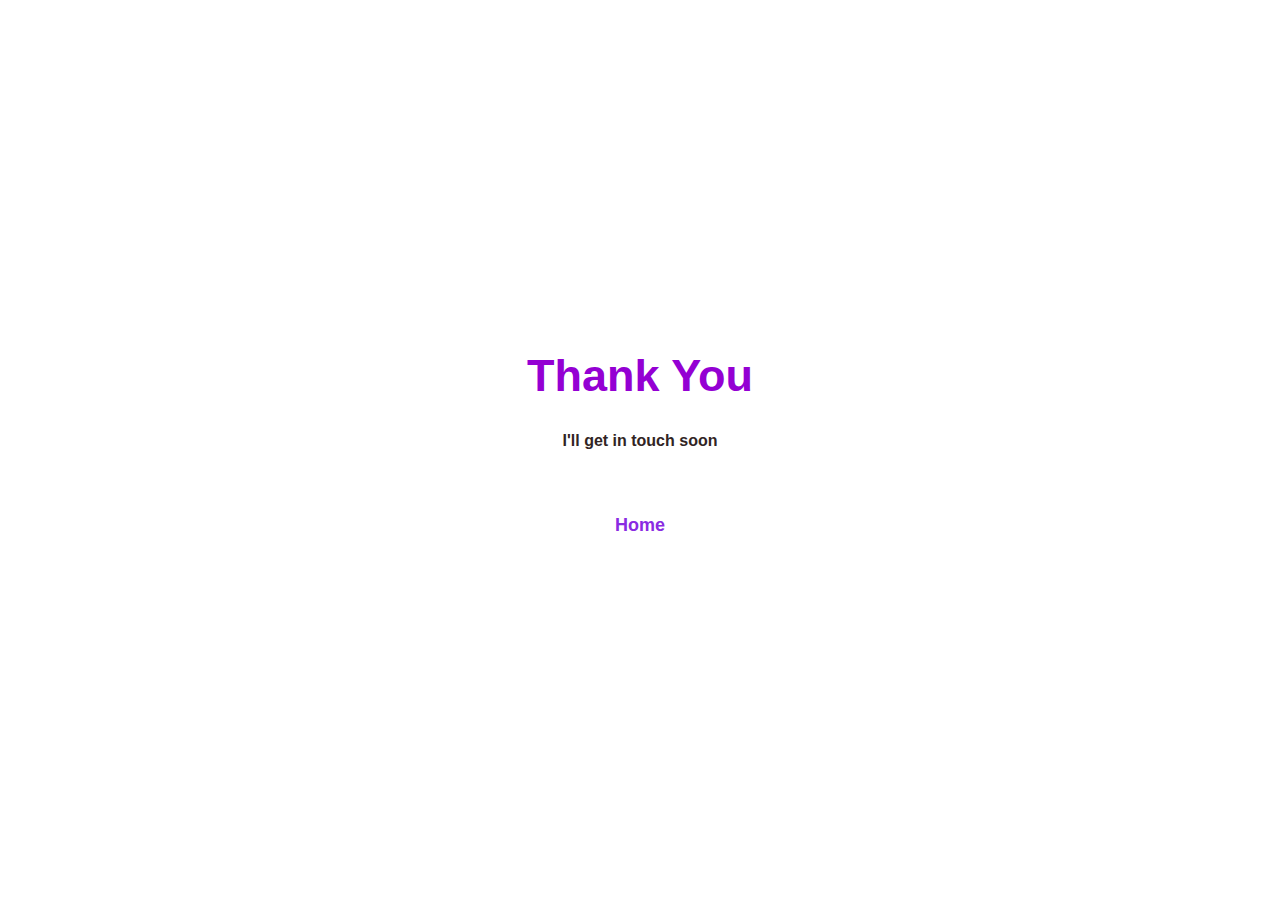
==== thankyou.html @ 3bcce391 "adicionado projeto" ====
<!DOCTYPE html>
<html lang="en">
<head>
    <meta charset="UTF-8">
    <meta http-equiv="X-UA-Compatible" content="IE=edge">
    <meta name="viewport" content="width=device-width, initial-scale=1.0">
    <link rel="stylesheet" href="css/style.css">
    <title>e-mail sent</title>
</head>
<body class="main-um">
    <h1 class="text-um">Thank You</h1>
    <p class="paragrafo-um">I'll get in touch soon</p>
    <a href="index.html" class="btn-um">Home</a>
</body>
</html>
---- css/style.css ----
* { 
    margin: 0;
    padding: 0;
    box-sizing: border-box;
    font-family: 'Poppins', sans-serif;
}

/* CONFIGURAÇÕES GERAIS */

body {
    background-color: white;
    height: 100vh;
    font-weight: bold;
}

.Download button{
     padding: 5px 40px;
    font-size: 18px;
    font-weight: 550;
    background-color: rgb(221, 219, 222);
    border: 0;
    border-radius: 30px;
    cursor: pointer;
    transition: .2s;

}

.btn-contato button{
    padding: 5px 40px;
    font-size: 18px;
    font-weight: 550;
    background-color: rgb(221, 219, 222);
    border: 0;
    border-radius: 30px;
    cursor: pointer;
    transition: .2s;
}

.btn-contato {
    padding-left: 0px;
    padding-right: 32px;
    transition: .6s;
}


.interface{
    max-width: 1280px;
    margin: 0 auto;
}

header {
    padding: 40px 4%;  
}

header > .interface{
    display: flex;
    align-items: center;
    justify-content: space-between;
}

header a {
    color: black;
    text-decoration: none;
    display: inline-block;
    transition: .2s;    
}

header nav.menu-navegacao a:hover {
    color: darkviolet;
    transform: scale(1.10);
}

header nav.menu-navegacao ul{
    font-size: 15px;
  
}

header nav ul {
    list-style-type: none;
}


header nav.menu-navegacao ul li {
    display: inline-block;
    padding: 0 40px;
}

.btn-contato button:hover{
    box-shadow: 0px 0px 8px rgb(21, 21, 21);
    transform: scale(1.05);
}

.Download button:hover{
    box-shadow: 0px 0px 8px rgb(21, 21, 21);
    transform: scale(1.05);
}



h2.titulo {
    color: black;
    font-size: 38px;
    text-align: center;
}

h2.titulo span {
    color: darkviolet;
}
.link-sem-sublinhado {
    text-decoration: none;
}

.abrir-list {
    display: none;
}

/* estilo menu-mobile */
.abrir-list i{
    color: darkviolet;
    font-size: 40px;
}

.menu-mobile{
    background-color: rgba(255, 255, 255, 0.925);
    height: 100vh;
    position: fixed;
    top: 0;
    right: 0;
    z-index: 99999;
    width: 0%;
    overflow-x: hidden;
    transition: .5s;
}

.menu-mobile.abrir-menu{
    width: 70%;
}
.menu-mobile.abrir-menu ~ .overlay-menu{
    display: block;
}


.menu-mobile .btn-fechar{
    padding: 20px 5%;
}

.menu-mobile .btn-fechar i{
    color: rgb(94, 91, 95);
    font-size: 30px;
}

.menu-mobile nav ul{
    text-align: right;
}

.menu-mobile nav ul li a{
    color: darkviolet;
    font-size: 20px;
    font-weight: 650;
    padding: 20px 8%;
    display: block;

}

.menu-mobile nav ul li a:hover{
    background-color: rgb(197, 194, 198);
    color: #000;
}

.overlay-menu{
    background-color: rgba(0, 0, 0, 0.582);
    width: 100%;
    height: 100%;
    position: fixed;
    top: 0;
    left: 0;
    z-index: 88888;
    display: none;
}

/*  ESTILO TOPO DO SITE */
/* SEÇÃO DO TOPO SITE */
section.topo-do-site {
    padding: 40px 4%;
}

section.topo-do-site .flex {
    align-items: center;
    justify-content: center;
    gap: 100px;
}

.topo-do-site h1 {
    color: darkviolet;
    font-size: 42px;
    line-height: 40px;
}


.topo-do-site .txt-topo-site p {
    color: rgb(28, 27, 27);
    margin: 40px 0;
}

.img-topo-site {
    text-align: center; 
    height: 600px;
    margin: 20px;
}

.topo-do-site .img-topo-site img {
    position: relative;
    animation: flutuar 2s ease-in-out infinite alternate;
}

@keyframes flutuar {
    0% {
        top: 0;
    }
    100% {
        top: 25px;
    }
}


.logo img {
    width: 230px;
    height: 230px;
}

.menu-navegacao ul{
    padding-right: 60px;
}


.interface .contato {
    margin-top: -96px;
    margin-left: 28px;
}

.interface .contato button {
    width: 120px;
    padding: 10px 15px;
    background-color: darkviolet;
    color: rgb(14, 13, 13);
    border: 0;
    border-radius: 15px;
    font-weight: 700;
    cursor: pointer;
    transition: 0.2s;
}

.interface .contato button:hover {
    box-shadow: 0px 0px 8px darkviolet;
    transform: scale(1.05);
}

.btn-entre-em-contato button {
    padding: 10px 40px;
    font-size: 15px;
    font-weight: 700;
    color: black;
    background-color: darkviolet;
    border: 0;
    border-radius: 30px;
    cursor: pointer;
    transition: 0.4s;
}


.btn-entre-em-contato button:hover {
    transform: scale(1.10);
}

.flex {
    display: flex;
    margin: auto;
    gap: 100%;
    
}

.alto {
    margin-bottom: 5px;
    padding-top: 15px;
}



button:hover,
form .btn-enviar input:hover {
    box-shadow: 0px 0px 8px darkviolet;
    transform: scale(1.05);
}


/* SEÇÃO DE ESPECIALIDADES */
section.especialidades {
    padding: 40px 4%;
}

section.especialidades .flex {
    gap: 60px;
    margin-top: 80px;
}

.especialidades .especialidades-box {
    color: black;
    padding: 30px;
    border-radius: 20px;
    margin-top: 45px;
    transition: .2s;
    cursor: pointer;
}

.especialidades .especialidades-box:hover{
    transform: scale(1.05);
    box-shadow: 0 0 8px darkviolet;
}

.especialidades .especialidades-box i {
    font-size: 40px;
    color: darkviolet;
}

.especialidades .especialidades-box p {
    font-size: 15px;
}

.especialidades .especialidades-box h3 {
    font-size: 20px;
    margin: 15px 0;
}



/* SEÇÃO DE TENHA MENTALIDADE */
section.portfolio {
    padding: 100px 4%;
    box-shadow: 0 0 40px 10px rgba(141, 11, 197, 0.325);
}

section.portfolio .flex {
    gap: 80px;
    margin-top: 60px;
}

.img-port  {
    width: 360px;
    height: 460px;
    background-color: darkviolet;
    background-size: cover;
    background-position: 100% 0%;
    transition: 8s;
    cursor: pointer;
    border-radius: 40px;
    position: relative;
}

.img-port:hover {
    background-position: 100% 100%;
}

.overlay {
    position: absolute;
    top: 0;
    left: 0;
    width: 100%;
    height: 100%;
    background-color: rgba(0, 0, 0, 0.397);
    border-radius: 40px;
    display: flex;
    align-items: center;
    justify-content: center;
    font-size: 18px;
    font-weight: 600;
    color: white;
    opacity: 0;
    transition: 0.5s;
}

.overlay:hover {
    opacity: 1;
}

/* SEÇÃO DE FORMULÁRIO */
section.formulario {
    padding: 80px 4%;
}

form input, form textarea:-internal-autofill-selected {
    appearance: menulist-button;
    background-image: none !important;
    background-color: -internal-light-dark(rgb(57, 105, 189), rgba(70, 90, 126, 0.4)) !important;
    color: fieldtext !important;
}

form{
    max-width: 500px;
    margin: 0 auto;
    display: flex;
    justify-content: center;
    flex-direction: column;
    gap: 10px;
    margin-top: 90px;
}

form input, form textarea{
    width: 100%;
    background-color: rgb(231, 225, 225);
    border: 0;
    outline: 0;
    padding: 20px 15px;
    border-radius: 15px;
    color: gray;
    font-size: 18px;
}

form textarea {
    resize: none;
    max-height: 300px;
    width: 100%;
    background-color: rgb(231, 225, 225);
    border: 0;
    outline: 0;
    padding: 20px 15px;
    border-radius: 15px;
    color: gray;
    font-size: 18px;
}

form .btn-enviar {
    padding-top: 50px;
    text-align: center;
}

form .btn-enviar input {
    width: 120px;
    padding: 10px 15px;
    background-color: darkviolet;
    color: rgb(14, 13, 13);
    font-weight: 700;
    cursor: pointer;
    transition: .2s;
}

form .btn-enviar input:hover {
    box-shadow: 0px 0px 8px darkviolet;
    transform: scale(1.05);
}





/* SEÇÃO FINAL */
.final {
    text-align: center;
    font-weight: 300;
    color: rgb(80, 78, 77);
    font-size: 15px;
    padding: 10px 30px;
}



/* ESTILOS RESPONSIVOS
 */
@media screen and (max-width: 1080px) { 

    /* classes gerais */

    .flex {
        flex-direction: column;
    }

    h2.titulo {
        font-size: 34px;
        line-height: 30px;
    }
    

    /* cabeçario */

    .menu-navegacao,
    .btn-contato {
        display: none;
    }

    /* topo do site */

section.topo-do-site .flex{
    gap: 40px;
}

section.topo-do-site{
    padding: 20px 8%;
}

.topo-do-site h1{
    font-size: 30px;
}

.topo-do-site .img-topo-site img {
    width: 100%;
}

/* especialidades */

section.especiliadades{
    padding: 48px 8%;
}

/* portfolio */


section.portfolio {
    padding: 80px 8%; 
}

.abrir-list {
    display: block;
}

.img-port {
    width: 100%;
    max-width: 360px;
    margin: 0 auto;
}

section.portfoliio .flex{
    gap: 60px;
} 

 
}


/* pagina thank you */

.main-um{
    display: flex;
    align-items: center;
    justify-content: center;
    min-height: 100vh;
    background-color: rgb(255, 255, 255);
    flex-direction: column;
}

.text-um{
    font-size: 45px;
    color: darkviolet;
    margin-bottom: 30px;
}

.paragrafo-um{
    color: rgb(49, 36, 36);
    margin-bottom: 50px;
}

.btn-um{
    padding: 15px 55px;
    background: #fff;
    text-decoration: none;
    color: blueviolet;
    font-size: 18px;
    transition: all 0.5s;
}

.btn-um:hover{
    border-radius: 16px;
}
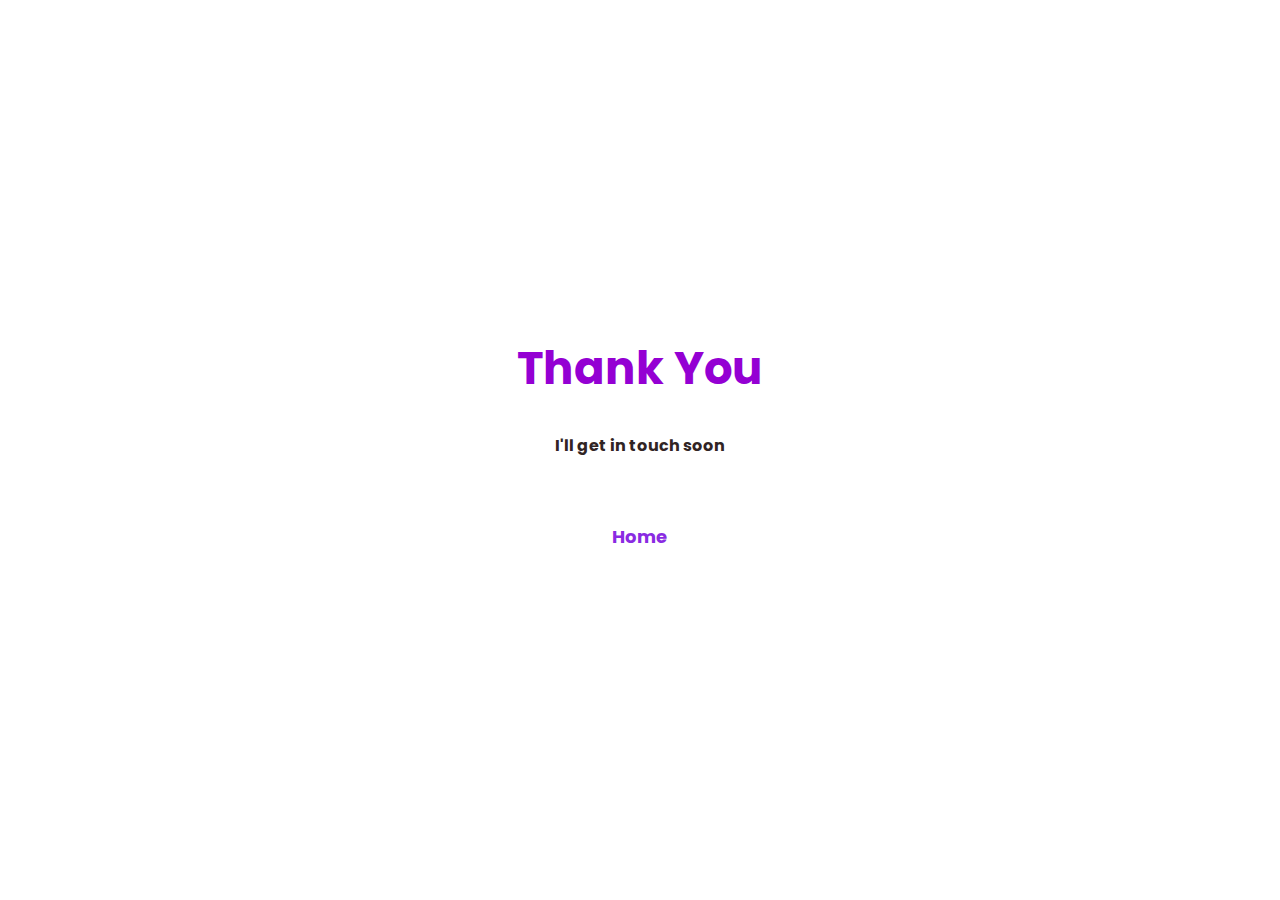
==== commit 5d099a7c: "modifiquei botao de enviar" ====
--- a/thankyou.html
+++ b/thankyou.html
@@ -4,6 +4,8 @@
     <meta charset="UTF-8">
     <meta http-equiv="X-UA-Compatible" content="IE=edge">
     <meta name="viewport" content="width=device-width, initial-scale=1.0">
+    <link href="https://fonts.googleapis.com/css2?family=Poppins:wght@100;200;300;400;500;600;700;800;900&display=swap"
+        rel="stylesheet">
     <link rel="stylesheet" href="css/style.css">
     <title>e-mail sent</title>
 </head>
